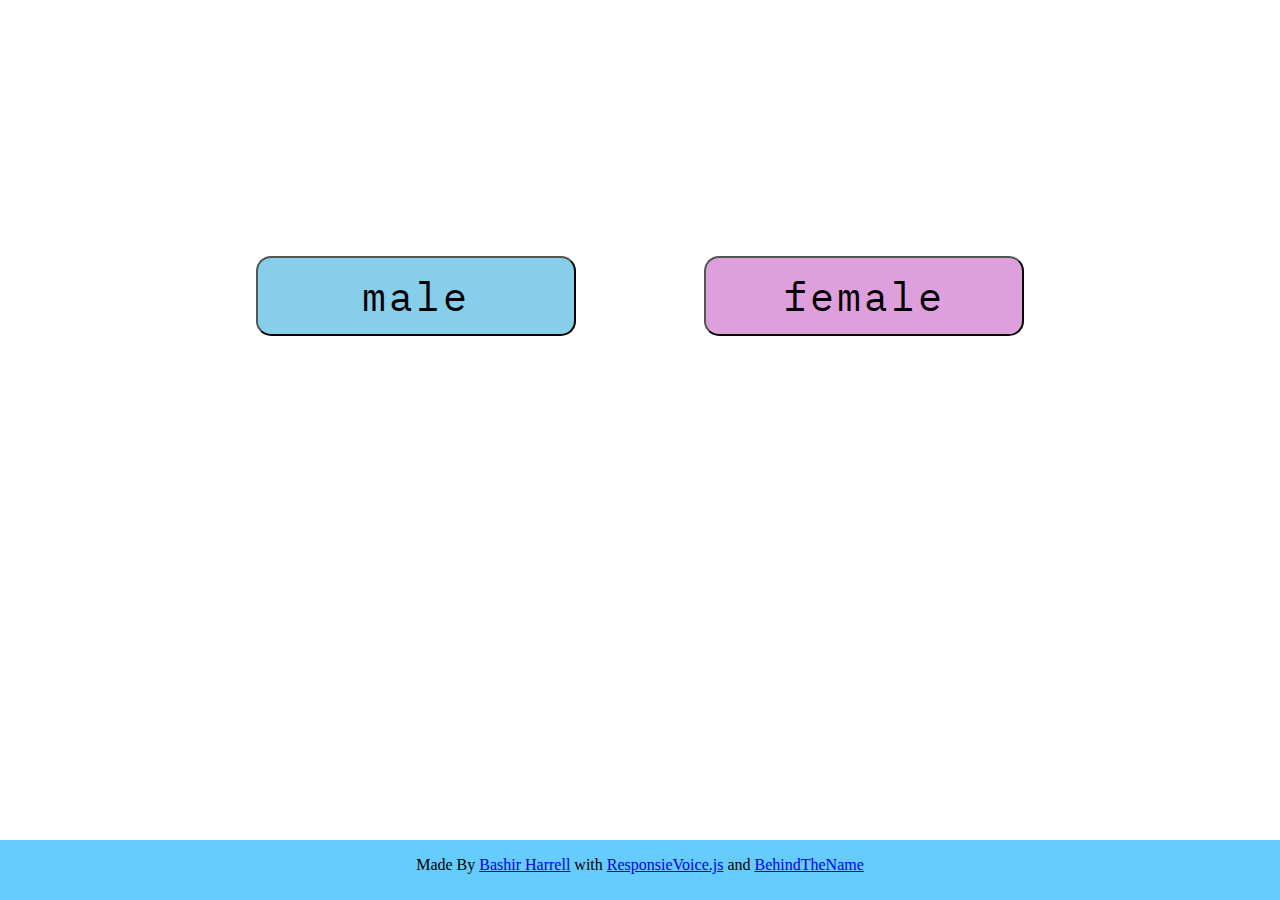
==== index.html @ 59714ef8 "Renamed main.html -> index.html for Github Pages to work" ====
<!DOCTYPE html>
<html>
<head>
    <meta charset="utf-8" />
    <meta http-equiv="X-UA-Compatible" content="IE=edge">
    <title>Random Name Generator</title>
    <meta name="viewport" content="width=device-width, initial-scale=1">
    <link href="https://fonts.googleapis.com/css?family=Gravitas+One|IBM+Plex+Mono:400i" rel="stylesheet">
    <link rel="stylesheet" type="text/css" media="screen" href="main.css" />
    <script src="http://code.responsivevoice.org/responsivevoice.js"></script>
    <script src="jquery-3.3.1.js"></script>
</head>
<body>
    <div class = "container">
        <button class="male">male</button>
        <button class="female">female</button>
    </div>
    <div class = "bottom">
        <div id="results"></div>
    </div>
    
    <div id="footer"><p>Made By <a href="https://bookofbash.github.io/home/">Bashir Harrell</a> with  <a href="https://responsivevoice.org/">ResponsieVoice.js</a> and <a href="https://www.behindthename.com/">BehindTheName</a></p></div>
    <script src="main.js"></script>
</body>
</html>
---- main.css ----
body {
    margin:0;
    padding:0;
    height:100%;
 }

.container {
    width: 100%;
    margin-top:20%;
    height: auto;
}
.bottom{
    padding: 120px;
}

#results{
display: block;
width: auto;
text-align: center;
font-family: 'Gravitas One', cursive;
height: 50px;
font-size: 32px;
margin: auto;
}
#results:hover {
    transform:scale(1.1);
  }
  
.male{
 width:25%;
 float: left;
 margin-left: 20%;
 background: skyblue;
}

.female{
width: 25%;
float: right;
margin-right: 20%;
background: plum;

}
button {
    border-radius: 15px;
    height: 80px;
    font-family: 'IBM Plex Mono', monospace;
    font-size: 2.5em;
    letter-spacing: 3px;
    text-align: center;

/*Transitions*/
    -webkit-transition-duration: 1s;
    -moz-transition-duration: 1s;
    -o-transition-duration: 1s;
    transition-duration: 1s;
    -webkit-transition-property: -webkit-transform;
    -moz-transition-property: -moz-transform;
    -o-transition-property: -o-transform;
    transition-property: transform;
}
button:hover {
    cursor: pointer;
}
#footer {
   position:absolute;
   bottom:0;
   width:100%;
   height:60px;   /* Height of the footer */
   background:#6cf;
   text-align: center;
}
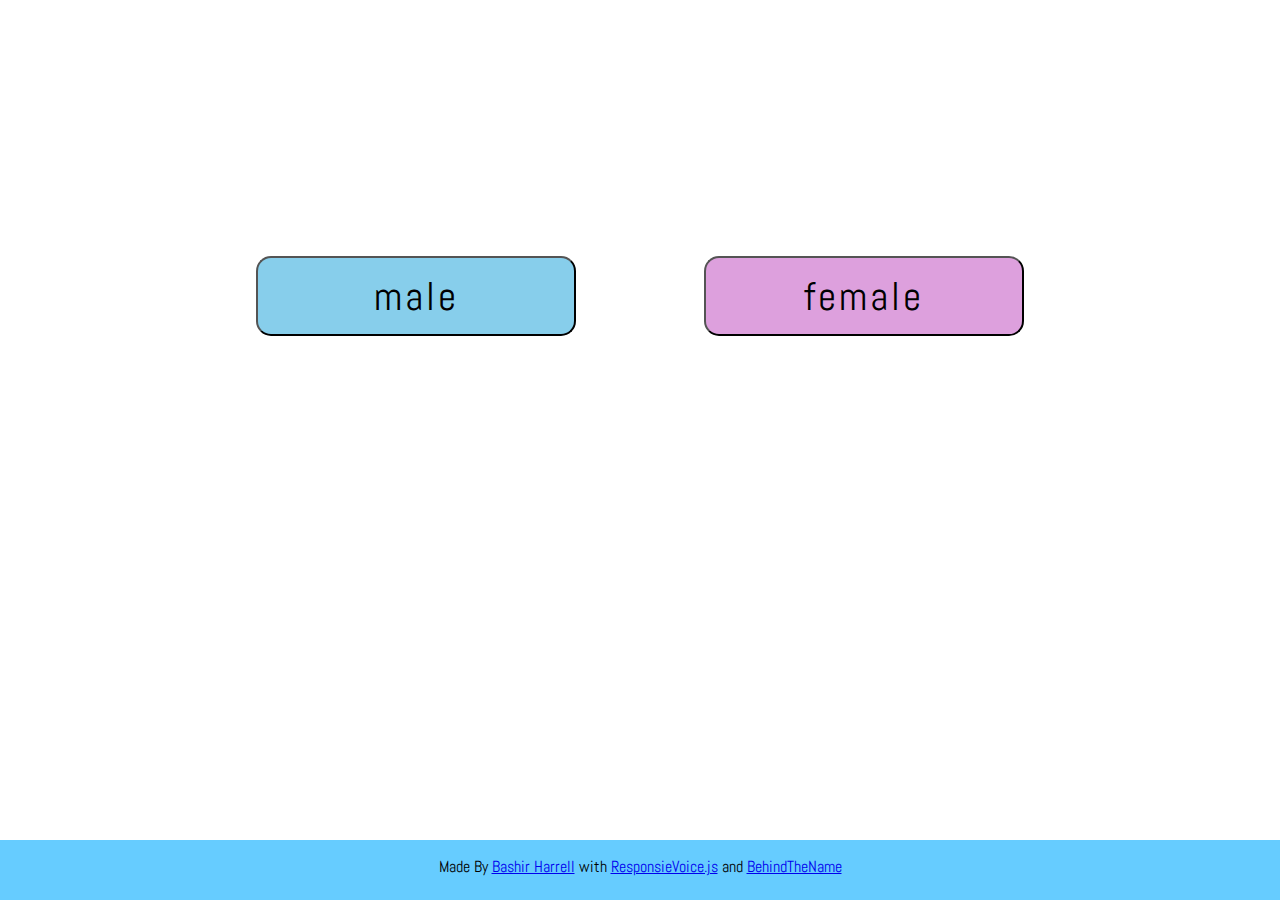
==== commit 083df49d: "Changed font for button #results and footer. Added feature to hear the name again when clicked on #r" ====
--- a/index.html
+++ b/index.html
@@ -5,9 +5,9 @@
     <meta http-equiv="X-UA-Compatible" content="IE=edge">
     <title>Random Name Generator</title>
     <meta name="viewport" content="width=device-width, initial-scale=1">
-    <link href="https://fonts.googleapis.com/css?family=Gravitas+One|IBM+Plex+Mono:400i" rel="stylesheet">
+    <link href="https://fonts.googleapis.com/css?family=Abel|Open+Sans" rel="stylesheet">
     <link rel="stylesheet" type="text/css" media="screen" href="main.css" />
-    <script src="http://code.responsivevoice.org/responsivevoice.js"></script>
+    <script src="https://code.responsivevoice.org/responsivevoice.js"></script>
     <script src="jquery-3.3.1.js"></script>
 </head>
 <body>
--- a/main.css
+++ b/main.css
@@ -17,13 +17,14 @@
 display: block;
 width: auto;
 text-align: center;
-font-family: 'Gravitas One', cursive;
+font-family: 'Open Sans', sans-serif;
 height: 50px;
 font-size: 32px;
 margin: auto;
 }
 #results:hover {
-    transform:scale(1.1);
+    font-size: 48px;
+    cursor: pointer;
   }
   
 .male{
@@ -43,7 +44,7 @@
 button {
     border-radius: 15px;
     height: 80px;
-    font-family: 'IBM Plex Mono', monospace;
+    font-family: 'Abel', sans-serif;
     font-size: 2.5em;
     letter-spacing: 3px;
     text-align: center;
@@ -68,4 +69,5 @@
    height:60px;   /* Height of the footer */
    background:#6cf;
    text-align: center;
+   font-family: 'Abel', sans-serif;
 }